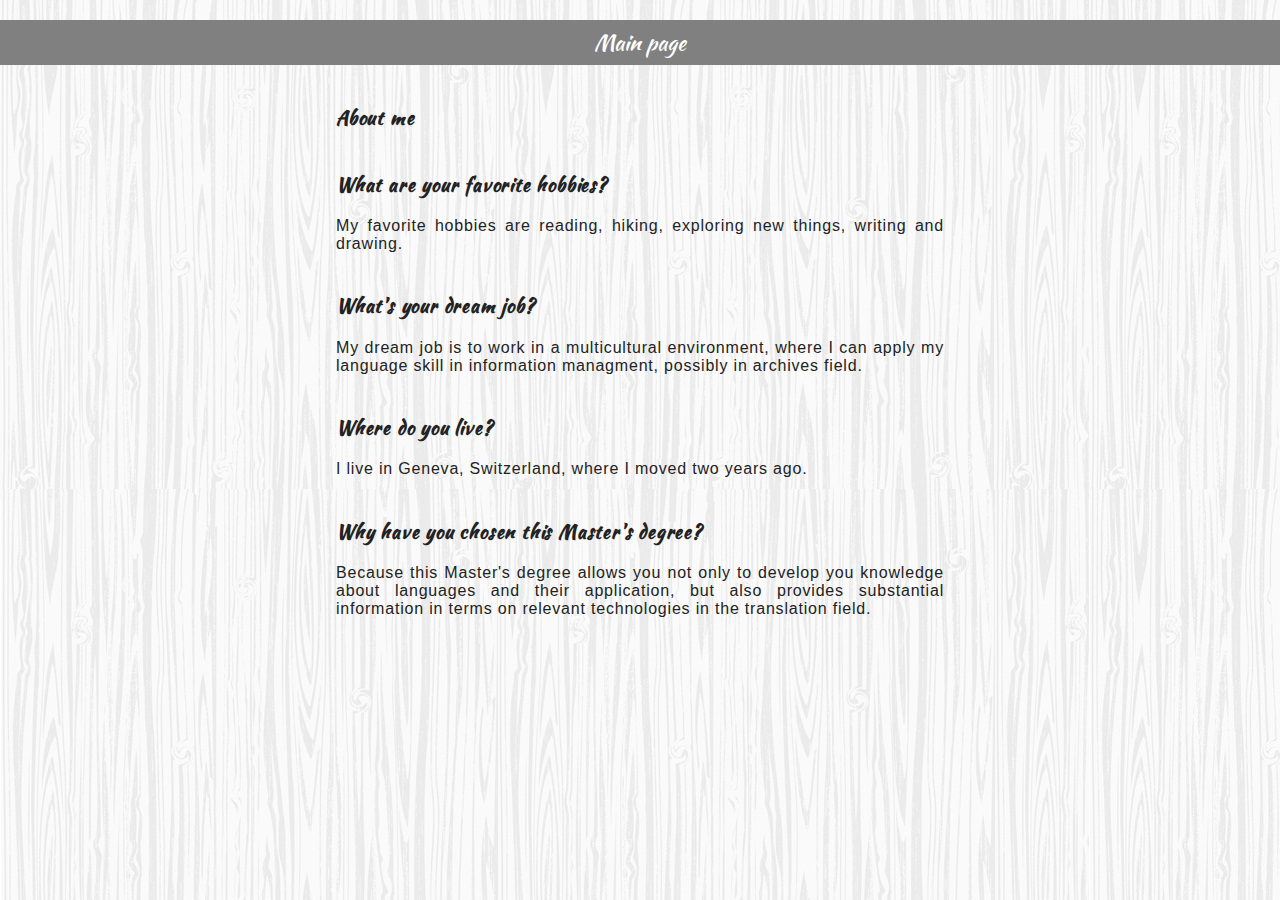
==== page2.html @ 04c963c0 "Add files via upload" ====
<!DOCTYPE html>
<html lang="en">
	<head>
		<link rel="stylesheet" href="css-file.css">
		<title>More about me</title>
	</head>
	<body>
        <a href="index.html">Main page</a>  	
        <section class="questions-section">
            <h1>About me</h1>
            <h2>What are your favorite hobbies?</h2>
            <p>My favorite hobbies are reading, hiking, exploring new things, writing and drawing.</p>
            <h2>What's your dream job?</h2>
            <p>My dream job is to work in a multicultural environment, where I can apply my language skill in information managment, possibly in archives field.</p>
            <h2>Where do you live?</h2>
            <p>I live in Geneva, Switzerland, where I moved two years ago.</p>
            <h2>Why have you chosen this Master's degree?</h2>
            <p>Because this Master's degree allows you not only to develop you knowledge about languages and their application, but also provides substantial information in terms on relevant technologies in the translation field.</p>
        </section>	
	</body>
</html>
---- css-file.css ----
@font-face
{
  font-family: 'beauty';
  src: url('beauty.ttf') format('truetype'), 
       url('beauty.woff') format('woff'), 
       url('beauty.svg#Beauty') format('svg');
}
body 
{
    background: url("bakmaki.jpg");
    margin:0px;
    padding: 0px;  
}


body 
{
    /* Typography Declarations */
    color: #222222;
    font-size: 1em;
    font-family: "Helvetica Neue", sans-serif;
}

.introduction-section,
.location-section,
.questions-section,
.professionalexperience-section
{
    max-width: 38em;
    margin-left: auto;
    margin-right: auto;
    margin-top: 2em;
    padding: 0px 20px 0px 20px;     
}

.introduction-section > p,
.location-section > p,
.questions-section,
.professionalexperience-section > p
{
    /* Typography Declarations */
    font-weight: 300;
    letter-spacing: 0.05em;
    text-align: justify;
}


.introduction-section > h1,h2,
.location-section > h1,h2,
.questions-section > h1,h2,
.professionalexperience-section > h1,h2
{
    font-family: "beauty", sans-serif;
    font-size: 1.2em;
    font-weight: bold;
    /* Layout */
    margin: 2em 0 1em 0;
}
a
{
    background: gray;
    text-decoration: none;
    display: block;
    vertical-align: top;
    font-family: "beauty", sans-serif;
    margin: auto;
    text-align: center;
    padding: 6px 0px 6px 0px;
    font-size: 22px;
    color: white;
    margin-top: 20px;   
}
a:hover
{
    color: gray;
    background: white;
    border-top: 1px solid;
    border-bottom: 1px solid;
    padding-bottom: 5px;
    padding-top: 5px;  
}
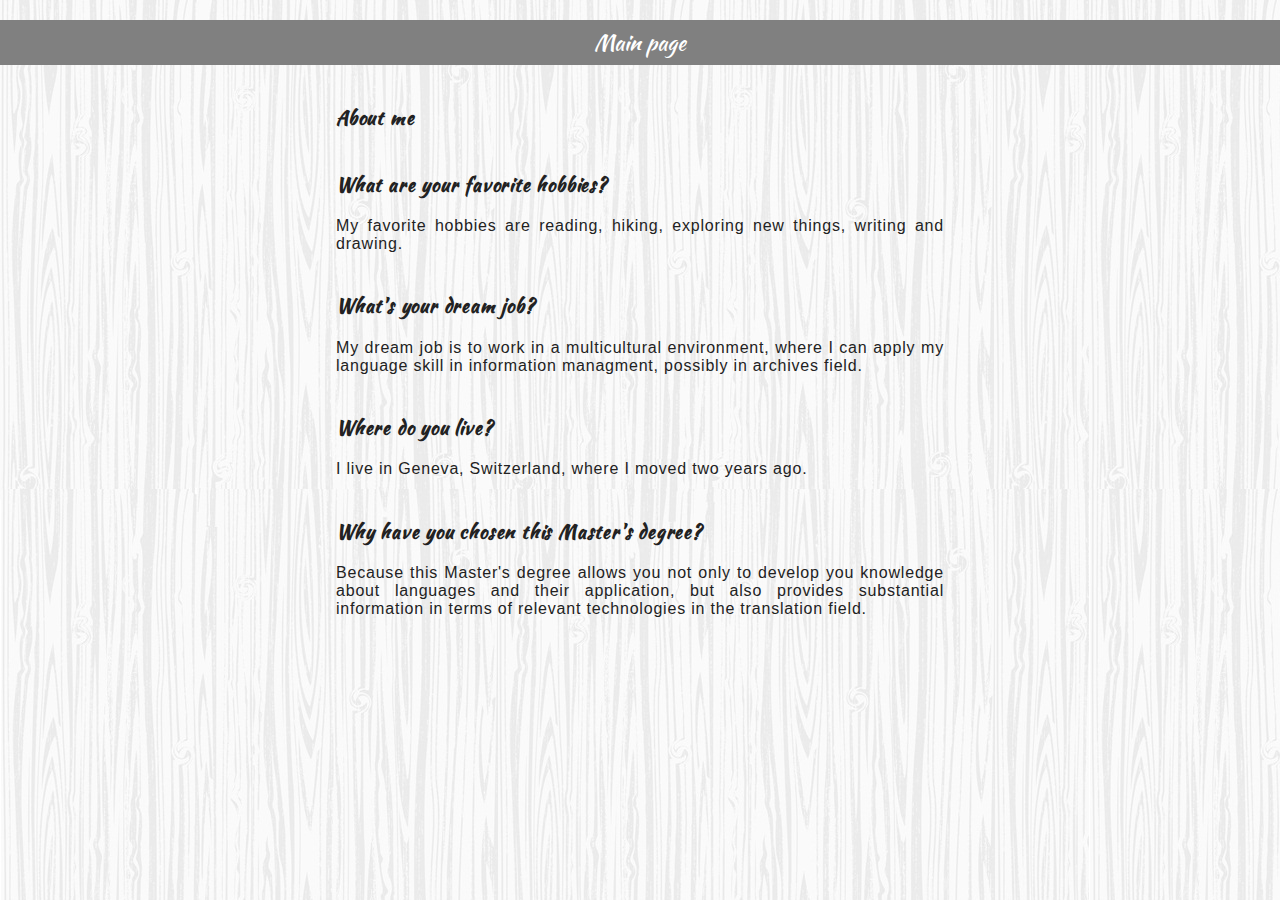
==== commit 393a39f3: "Update page2.html" ====
--- a/page2.html
+++ b/page2.html
@@ -15,7 +15,7 @@
             <h2>Where do you live?</h2>
             <p>I live in Geneva, Switzerland, where I moved two years ago.</p>
             <h2>Why have you chosen this Master's degree?</h2>
-            <p>Because this Master's degree allows you not only to develop you knowledge about languages and their application, but also provides substantial information in terms on relevant technologies in the translation field.</p>
+            <p>Because this Master's degree allows you not only to develop you knowledge about languages and their application, but also provides substantial information in terms of relevant technologies in the translation field.</p>
         </section>	
 	</body>
-</html>+</html>
